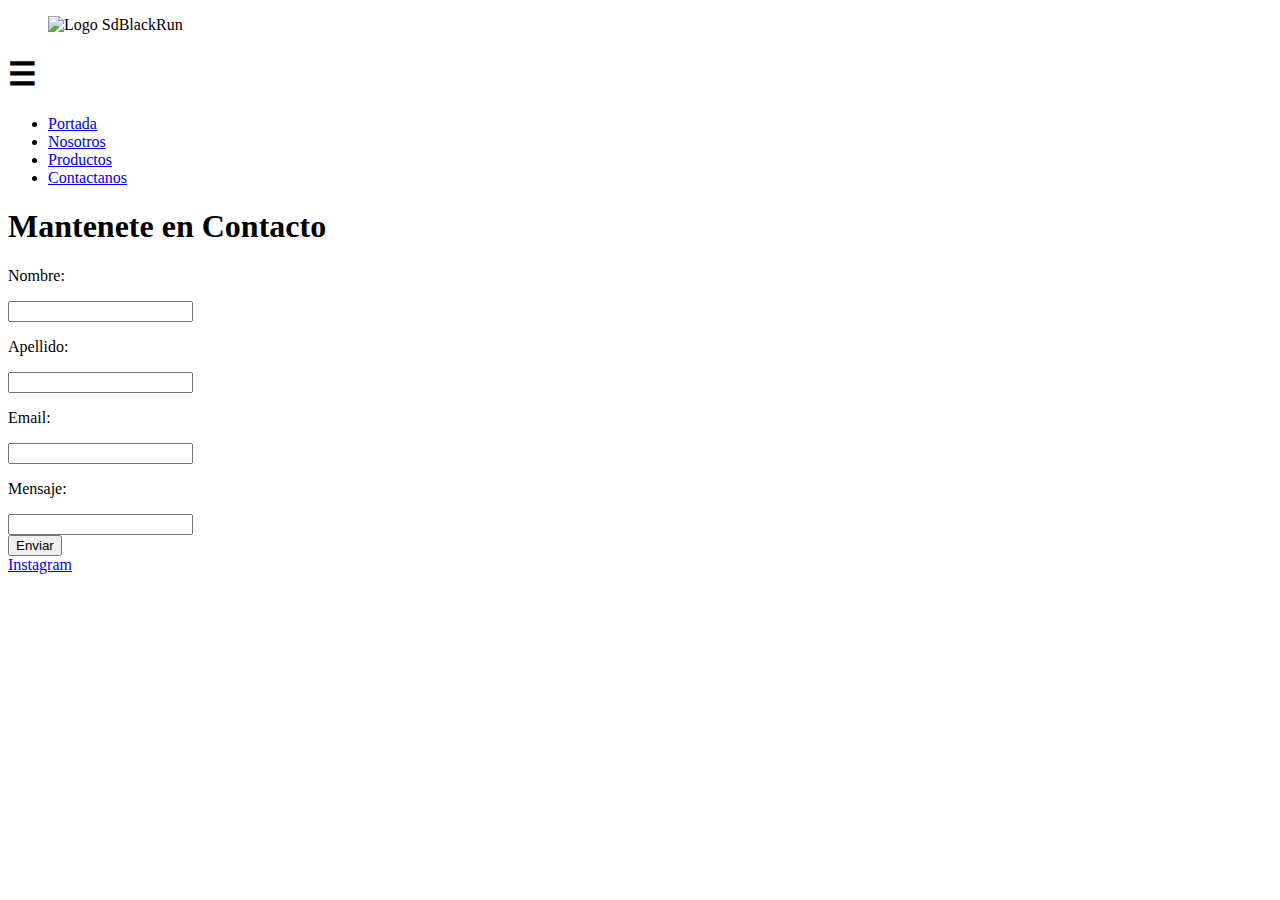
==== Contact.html @ 7444018e "Add files via upload" ====
<!DOCTYPE html>
<html lang="es">
<head>
    <meta charset="UTF-8">
    <meta name="viewport" content="width=device-width, initial-scale=1.0">
    <link href="https://cdn.jsdelivr.net/npm/bootstrap@5.0.0-beta1/dist/css/bootstrap.min.css" rel="stylesheet" integrity="sha384-giJF6kkoqNQ00vy+HMDP7azOuL0xtbfIcaT9wjKHr8RbDVddVHyTfAAsrekwKmP1" crossorigin="anonymous">
    <link rel="stylesheet" href="../3 - Sdblackrun/styles/styles.css">
    <link rel="stylesheet" href="../3 - Sdblackrun/styles/medias.css">
    <link rel="stylesheet" href="https://cdnjs.cloudflare.com/ajax/libs/animate.css/4.1.1/animate.min.css"/>
    <link rel="preconnect" href="https://fonts.gstatic.com">
    <link href="https://fonts.googleapis.com/css2?family=Montserrat:ital,wght@0,100;0,200;0,300;0,400;0,500;0,600;1,100;1,200&display=swap" rel="stylesheet">
    <link rel="icon" type="img/png" href="../3 - Sdblackrun/images/sdbr-icon-edited.png">
    <title>Bienvenidos a SdBlackRun</title>
</head>
<body id="anc1">
    <header class="container-1">
        <div class="item-1">
            <figure>
                <img class="logo" src="../3 - Sdblackrun/images/logo-black-edited.png" alt="Logo SdBlackRun">
            </figure>
        </div>
        <div class="hamIcon" onclick="toggleClass()">
            <h1>&#9776;</h1>
        </div>
        <div class="item-1">
            <nav>
                <ul class="mainMenu" id="animate__animated animate__fadeInDown">
                    <li class="list">
                        <a href="../3 - Sdblackrun/index.html">Portada</a>
                    </li>
                    <li class="list">
                        <a href="../3 - Sdblackrun/index.html #anc2">Nosotros</a>
                    </li>
                    <li class="list">
                        <a href="../3 - Sdblackrun/Products.html">Productos</a>
                    </li>
                    <li class="contact">
                        <a href="#formulario">Contactanos</a>
                    </li>
                </ul>
            </nav>
        </div>
    </header>
    <section class="container-8">
        <div>
            <h1>Mantenete en Contacto</h1>
        </div>
    </section>
    <section id="formulario" class="container-9">
        <div class="item-9">
            <form action="#" target="_black">
                <p>Nombre: </p>
                    <input type="text" name="nombre" id="firstname">                
                <p>Apellido: </p>
                    <input type="text" name="apellido" id="lastname">                
                <p>Email: </p>
                    <input type="text" name="email" id="e-mail">                
                <p>Mensaje: </p>
                    <input type="text" name="mensaje" id="message">
                <div>
                    <input type="submit" value="Enviar" id="btn-send">
                </div>                
            </form>
        </div>
    </section>
    
    <footer>
        <a href="https://www.instagram.com/sdblackrun/?hl=es-la" target="_black">Instagram</a>
    </footer>    
    <script src="https://cdn.jsdelivr.net/npm/bootstrap@5.0.0-beta1/dist/js/bootstrap.bundle.min.js" integrity="sha384-ygbV9kiqUc6oa4msXn9868pTtWMgiQaeYH7/t7LECLbyPA2x65Kgf80OJFdroafW" crossorigin="anonymous"></script>
    <script src="../3 - Sdblackrun/js/hamIcon.js"></script>
</body>
</html>
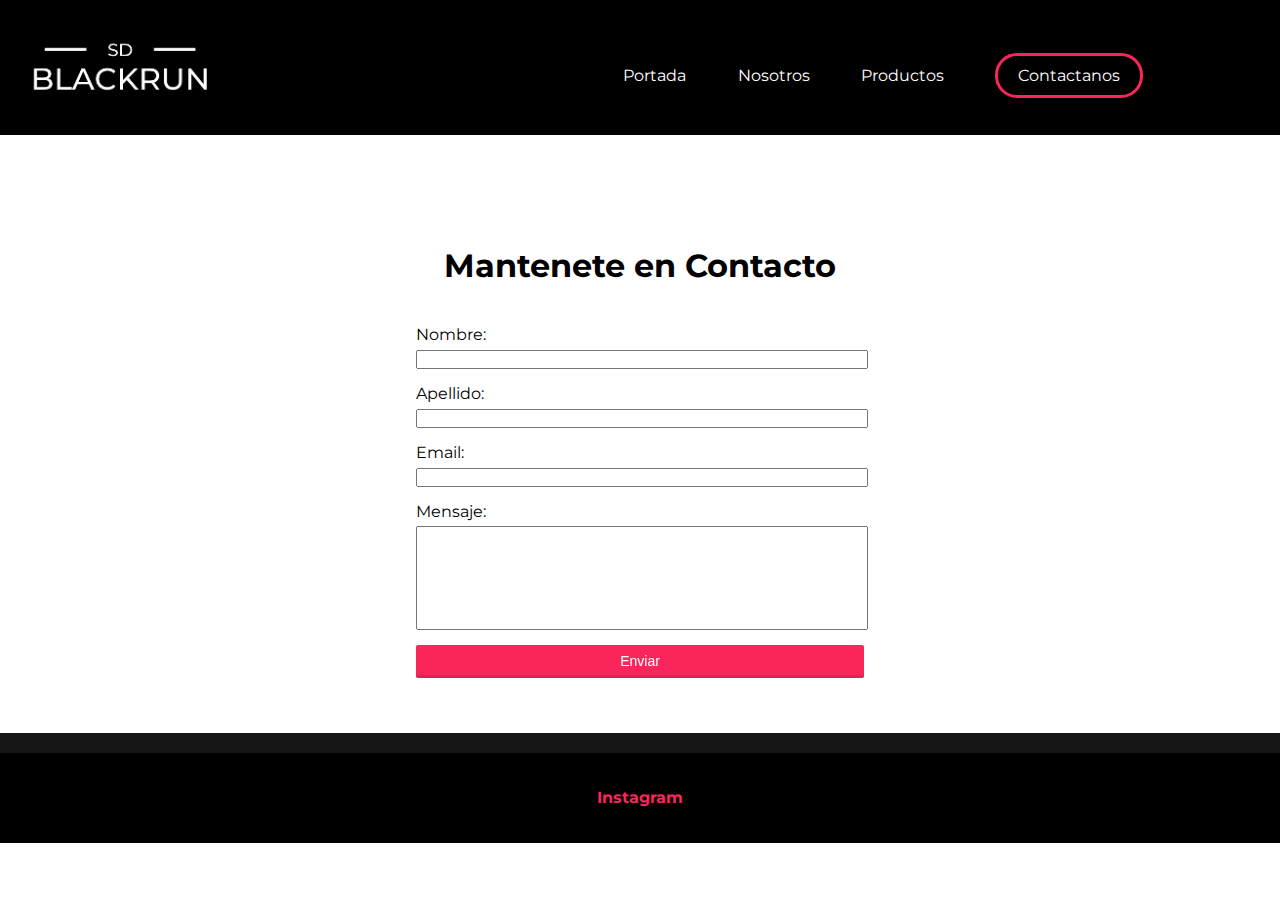
==== commit 7257ba44: "Update Contact.html" ====
--- a/Contact.html
+++ b/Contact.html
@@ -4,19 +4,19 @@
     <meta charset="UTF-8">
     <meta name="viewport" content="width=device-width, initial-scale=1.0">
     <link href="https://cdn.jsdelivr.net/npm/bootstrap@5.0.0-beta1/dist/css/bootstrap.min.css" rel="stylesheet" integrity="sha384-giJF6kkoqNQ00vy+HMDP7azOuL0xtbfIcaT9wjKHr8RbDVddVHyTfAAsrekwKmP1" crossorigin="anonymous">
-    <link rel="stylesheet" href="../3 - Sdblackrun/styles/styles.css">
-    <link rel="stylesheet" href="../3 - Sdblackrun/styles/medias.css">
+    <link rel="stylesheet" href="styles/styles.css">
+    <link rel="stylesheet" href="styles/medias.css">
     <link rel="stylesheet" href="https://cdnjs.cloudflare.com/ajax/libs/animate.css/4.1.1/animate.min.css"/>
     <link rel="preconnect" href="https://fonts.gstatic.com">
     <link href="https://fonts.googleapis.com/css2?family=Montserrat:ital,wght@0,100;0,200;0,300;0,400;0,500;0,600;1,100;1,200&display=swap" rel="stylesheet">
-    <link rel="icon" type="img/png" href="../3 - Sdblackrun/images/sdbr-icon-edited.png">
+    <link rel="icon" type="img/png" href="images/sdbr-icon-edited.png">
     <title>Bienvenidos a SdBlackRun</title>
 </head>
 <body id="anc1">
     <header class="container-1">
         <div class="item-1">
             <figure>
-                <img class="logo" src="../3 - Sdblackrun/images/logo-black-edited.png" alt="Logo SdBlackRun">
+                <img class="logo" src="images/logo-black-edited.png" alt="Logo SdBlackRun">
             </figure>
         </div>
         <div class="hamIcon" onclick="toggleClass()">
@@ -68,6 +68,6 @@
         <a href="https://www.instagram.com/sdblackrun/?hl=es-la" target="_black">Instagram</a>
     </footer>    
     <script src="https://cdn.jsdelivr.net/npm/bootstrap@5.0.0-beta1/dist/js/bootstrap.bundle.min.js" integrity="sha384-ygbV9kiqUc6oa4msXn9868pTtWMgiQaeYH7/t7LECLbyPA2x65Kgf80OJFdroafW" crossorigin="anonymous"></script>
-    <script src="../3 - Sdblackrun/js/hamIcon.js"></script>
+    <script src="js/hamIcon.js"></script>
 </body>
-</html>+</html>
--- a/styles/styles.css
+++ b/styles/styles.css
@@ -0,0 +1,270 @@
+* {
+    margin: 0;
+    padding: 0;
+}
+body {
+    font-family: 'Montserrat', sans-serif;
+}
+.hamIcon {
+    display: none;
+}
+.container-1 {
+    display: grid;
+    grid-template-columns: 48% 50%;
+    grid-template-rows: 100%;
+    height: 15vh;
+    background-color: black;
+
+}
+.item-1 {
+    z-index: 1;
+    display: flex;
+    justify-content: center;
+    align-items: center;
+}
+.item-1:nth-of-type(1) {
+    display: flex;
+    justify-content: end;
+    align-items: center;
+}
+.logo {
+    width: 52%;
+}
+.item-1:nth-of-type(2) {
+    display: flex;
+    justify-content: center;
+    align-items: center;
+}
+.item-1 nav ul {
+    display: flex;
+    list-style: none;
+    margin-top: 1rem;
+
+}
+.item-1 nav ul li {
+    margin: 0 7% 0 7%;
+    display: flex;
+    justify-content: center;
+    align-items: center;
+}
+.contact a{
+    border: 3px solid #FA255B;
+    border-radius: 22px;
+    padding: 10px 20px;
+}
+.contact:hover a {
+    background-color: #FA255B;
+    color: black;
+    cursor: pointer;
+}
+.item-1 a {
+    text-decoration: none;
+    font-size: 16px;
+    color: white;
+}
+.list a:hover {
+    color: #FA255B;
+}
+
+.button-principal {
+    margin: 5%;
+}
+
+.button-principal a {
+    border: 3px solid #FA255B;
+    border-radius: 22px;
+    padding: 10px 20px;
+    color: white;
+    text-decoration: none;
+}
+
+.button-principal a:hover {
+    background-color: #FA255B;
+    color: black;
+    cursor: pointer;        
+}
+.container-2 {
+    display: flex;
+    justify-content: center;
+    align-items: center;
+    width: 100%;
+    height: 150px;
+}
+.container-3 {
+    display: grid;
+    grid-template-columns: repeat(3, 25%);
+    grid-template-rows: 100%;
+    justify-content: center;
+}
+.container-3 figure {
+    display: flex;
+    justify-content: center;
+}
+.container-3 img {
+    width: 300px;
+    height: 300px;
+
+}
+.container-3 h3 {
+    display: flex;
+    justify-content: center;
+    font-size: 22px;
+}
+.container-3 p {
+    padding: 30px;
+    text-align: justify;
+    font-size: 14px;
+}
+.container-4 {
+    display: flex;
+    justify-content: center;
+    align-items: flex-end;
+    height: 150px;
+}
+.container-5 {
+    display: grid;
+    grid-template-columns: repeat(5, 10%);
+    grid-template-rows: repeat(2, 50%);
+    justify-content: center;
+    margin-top: 50px;
+}
+.item-5 {
+    height: 100px;
+/*     border: 1px solid black; */
+    margin: 10px;
+    display: flex;
+    justify-content: center;
+    align-items: center;
+}
+.item-5 a {
+    text-decoration: none;
+    display: flex;
+    justify-content: center;
+    align-items: center;
+    text-align: center;
+    background: #FA255B;
+    border: none;
+    color: white;
+    border-radius: 2px;
+    cursor: pointer;
+    padding: .6em .6em .6em;
+    width: 100%;
+    outline: 0;
+    transition: .2s;
+    will-change: transform;
+    font-size: 14px;
+    box-shadow: inset 0 -.2em rgba(0, 0, 0, .1);
+    height: 90px;
+}
+.item-5 a:active {
+    transform: scale(.92);
+}
+.container-6 {
+    display: grid;
+    grid-template-columns: 20% 17%;
+    grid-template-rows: 100%;
+    justify-content: center;
+    margin-top: 180px;
+}
+.item-6 {
+    border-top: 1px solid gray;
+    padding: 20px;
+}
+.container-6 img {
+    width: 200px;
+    height: 250px;
+}
+
+.item-7:nth-of-type(2) {
+    display: flex;
+    justify-content: center;
+}
+.container-7 {
+    display: grid;
+    grid-template-columns: 20% 17%;
+    grid-template-rows: 100%;
+    justify-content: center;
+    margin-top: 50px;
+}
+.item-7 {
+    border-top: 1px solid gray;
+    padding: 20px;
+}
+.container-7 img {
+    width: 200px;
+    height: 250px;
+}
+
+.arrow-container {
+    display: flex;
+    justify-content: flex-end;
+    transition: .2s;
+    will-change: transform;
+    margin: 25px;
+}
+.arrow-container:active {
+    transform: scaleY(.5);
+
+}
+.arrow-container img {
+    width: 50px;
+    height: 50px;
+}
+.container-8 {
+    display: flex;
+    justify-content: center;
+    align-items: flex-end;
+    height: 150px;
+}
+
+.container-9 {
+    display: flex;
+    justify-content: center;
+    margin: 40px 0 40px 0;
+}
+.item-9 {
+    width: 35%;
+}
+.item-9 p {
+    margin-bottom: 5px;
+}
+input {
+    width: 100%;
+    margin-bottom: 15px;
+}
+#message {
+    height: 100px;
+}
+#btn-send {
+    background: #FA255B;
+    border: none;
+    color: white;
+    border-radius: 2px;
+    cursor: pointer;
+    padding: .6em .6em .6em;
+    outline: 0;
+    transition: .2s;
+    will-change: transform;
+    font-size: 14px;
+    box-shadow: inset 0 -.2em rgba(0, 0, 0, .1);
+}
+#btn-send:active {
+    transform: scale(.92);
+}
+
+footer {
+    display: flex;
+    justify-content: center;
+    align-items: center;
+    border-top: 20px solid rgb(22, 22, 22);
+    background-color: black;
+    height: 90px;
+}
+footer a {
+    display: flex;
+    justify-content: center;
+    align-items: center;
+    text-decoration: none;
+    color: #FA255B;
+    font-weight: 700;
+}--- a/styles/medias.css
+++ b/styles/medias.css
@@ -0,0 +1,126 @@
+@media screen and (max-width: 1440px) {
+    .container-1 {
+        grid-template-columns: 36% 50%;
+    }       
+}
+@media screen and (max-width: 1024px) {
+    .container-1 {
+        grid-template-columns: 36% 50%;
+    }
+    .container-3 img {
+        width: 200px;
+        height: 200px;
+    }
+    .container-3 h3 {
+        font-size: 16px;
+    }
+    .container-5 {
+        grid-template-columns: repeat(5, 12%);
+    }
+}
+
+@media screen and (max-width: 768px) {
+    .container-1 {
+        grid-template-columns: 25% 50%;
+    }
+    .logo {
+        width: 100%;
+    }
+    .container-3 {
+        grid-template-columns: repeat(3, 30%);
+    }
+    .container-5 {
+        grid-template-columns: repeat(5, 15%);
+    }
+    .container-6 {
+        grid-template-columns: 20% 30%;
+    }
+    .container-7 {
+        grid-template-columns: 20% 30%;
+    }
+    .item-9 {
+        width: 55%;
+    }
+    input {
+        height: 50px;
+    }
+}
+
+@media screen and (max-width: 426px) {
+    body {
+        width: auto;
+    }
+    .logo {
+        width: 140%;
+    }
+    .contact a {
+        padding: 0 20px;
+        margin-bottom: 10px;
+    }
+    .container-2 {
+        padding: 10px;
+    }
+    .item-3 figure img {
+        display: none;
+    }
+    .container-3 {
+        grid-template-columns: 90%;
+        grid-template-rows: repeat(3, 34%);
+    }
+    .title {
+        text-align: center;
+    }
+    .hamIcon {
+        display: flex;
+        justify-content: center;
+        align-items: center;
+        color: white;
+    }
+    .item-1:nth-of-type(1) {
+        display: none;
+    }
+    .item-1 nav ul {
+        display: none;
+    }
+    .mainMenu.toggleCls{
+        display: block;
+        padding: 0;
+        background-color: black;
+        width: 100%;
+        line-height: 45px;
+        border-radius: 10px;
+    }
+    .container-5 {
+        grid-template-columns: repeat(2, 45%);
+        grid-template-rows: repeat(5, 17%);
+    }
+    .container-6 {
+        margin-top: 0;
+        grid-template-columns: 80%;
+        grid-template-rows: 35% 65%;
+    }
+    .item-6:nth-of-type(2) {
+        display: flex;
+        justify-content: center;
+    }
+    .container-7 {
+        grid-template-columns: 80%;
+        grid-template-rows: 35% 65%;
+    }
+    .item-9 {
+        width: 80%;
+    }
+    
+}
+
+@media screen and (max-width: 320px) {
+    .mainMenu.toggleCls {
+        line-height: 38px;
+    }
+    .container-8 h1{
+        font-size: 24px;
+    }
+    .item-9 {
+        width: 90%;
+    }    
+}